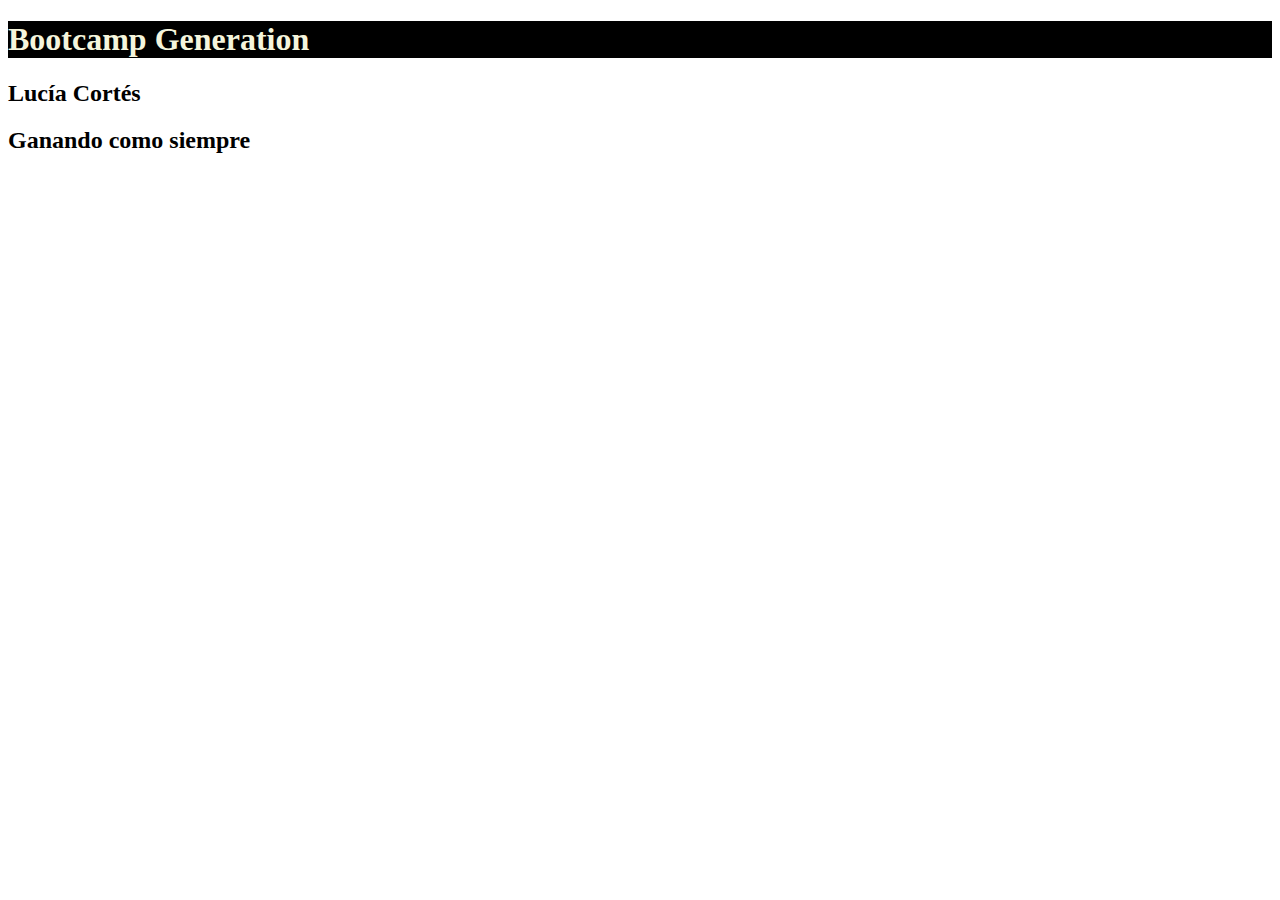
==== Saludo/index.html @ 9046a684 "proyecto saludo" ====
<!DOCTYPE html>
<html lang="es">
<head>
    <meta charset="UTF-8">
    <meta http-equiv="X-UA-Compatible" content="IE=edge">
    <meta name="viewport" content="width=device-width, initial-scale=1.0">
    <title>Saludo CH14</title>
    <link rel="stylesheet" href="style.css">
    
</head>
<body>
    <h1>Bootcamp Generation</h1>
    <h2>Lucía Cortés</h2>
    <h2>Ganando como siempre</h2>

<script src="script.js"></script>

</body>
</html>
---- Saludo/style.css ----
h1 {
    background-color: black;
    color:beige;
}
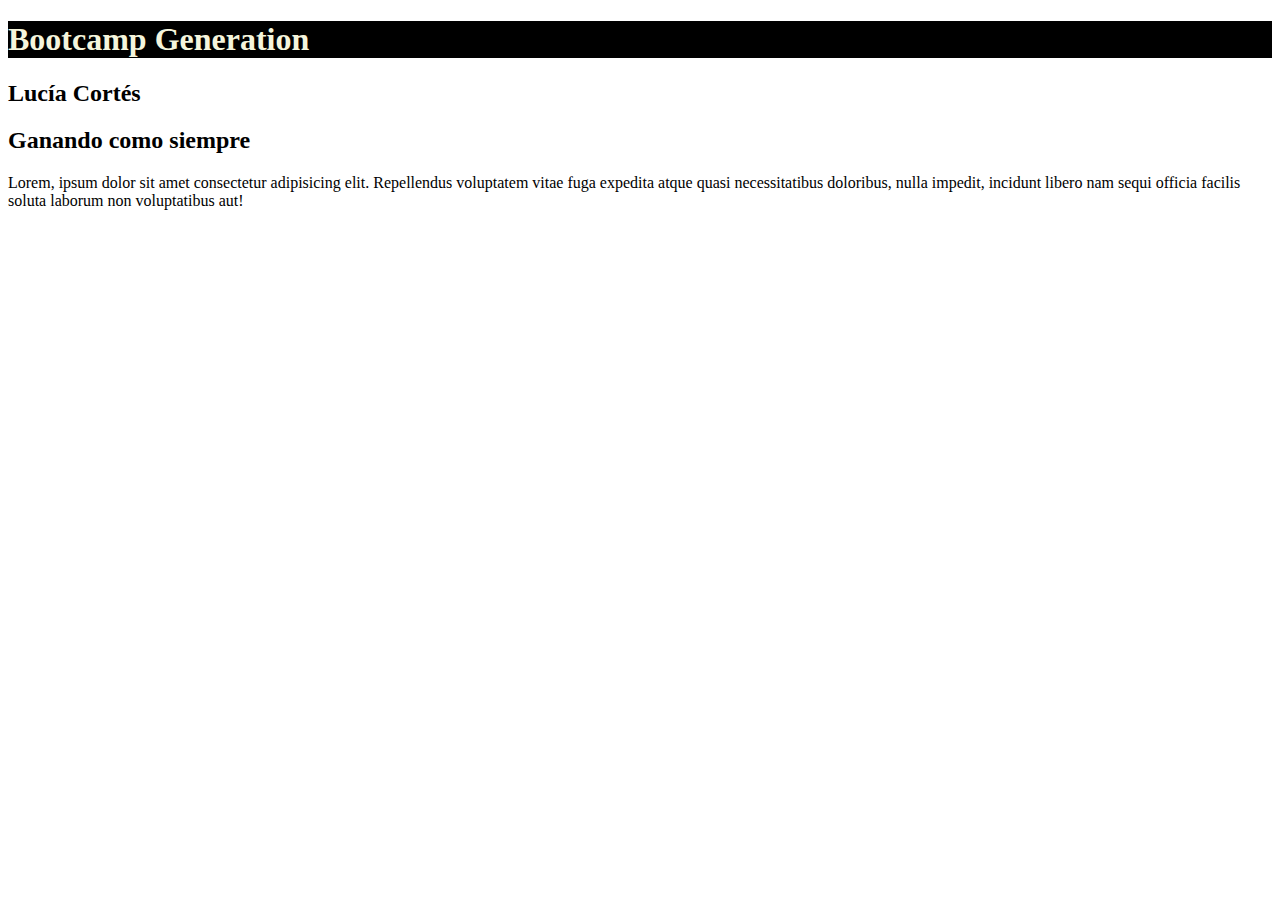
==== commit caff9a60: "mensaje dinámico" ====
--- a/Saludo/index.html
+++ b/Saludo/index.html
@@ -6,14 +6,14 @@
     <meta name="viewport" content="width=device-width, initial-scale=1.0">
     <title>Saludo CH14</title>
     <link rel="stylesheet" href="style.css">
-    
+
 </head>
 <body>
     <h1>Bootcamp Generation</h1>
     <h2>Lucía Cortés</h2>
     <h2>Ganando como siempre</h2>
-
-<script src="script.js"></script>
-
+    <p>Lorem, ipsum dolor sit amet consectetur adipisicing elit. Repellendus voluptatem vitae fuga expedita atque quasi necessitatibus doloribus, nulla impedit, incidunt libero nam sequi officia facilis soluta laborum non voluptatibus aut!</p>
+    <p></p>
+    <script src="script.js"></script>
 </body>
 </html>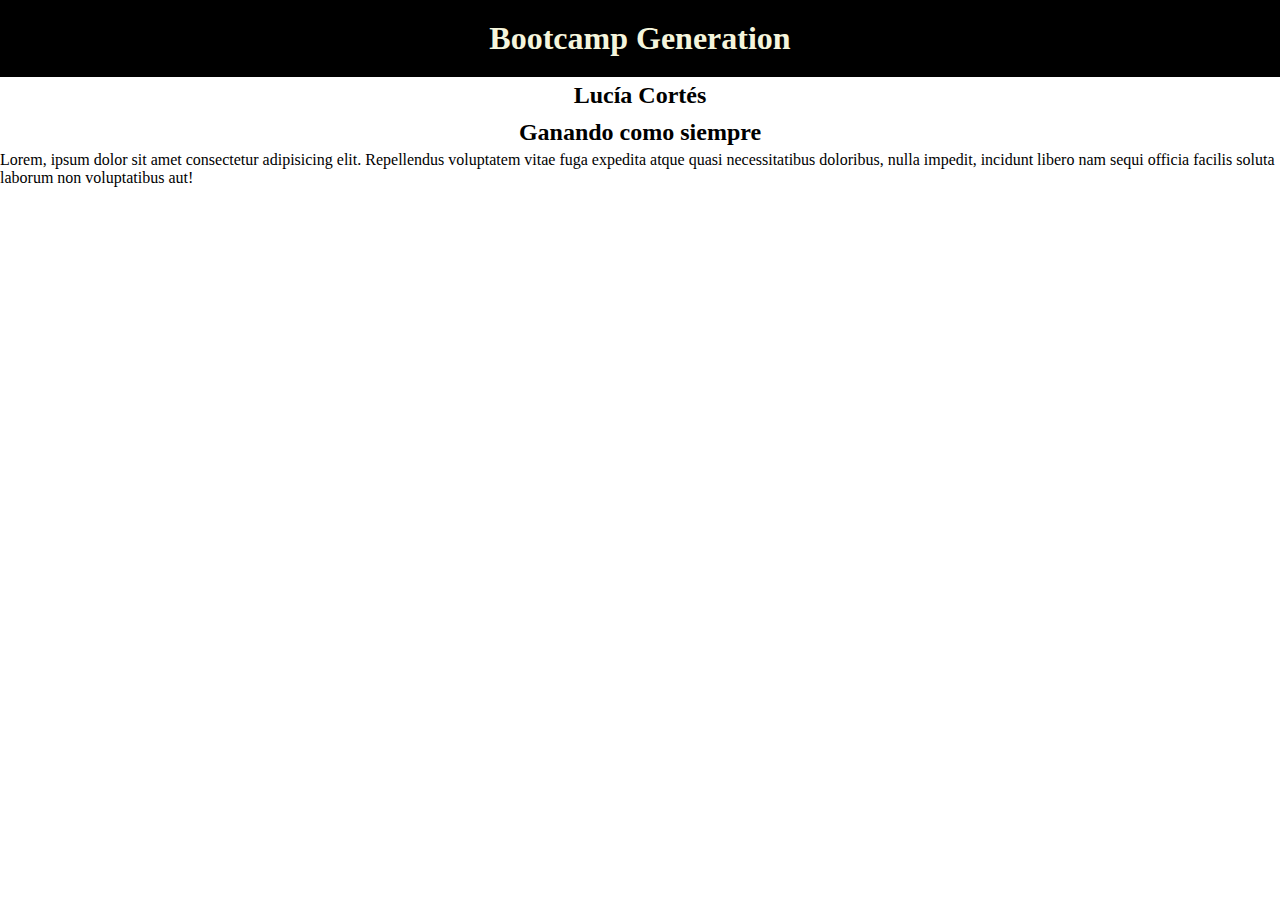
==== commit 05cfb62c: "cambio de estilo" ====
--- a/Saludo/index.html
+++ b/Saludo/index.html
@@ -13,7 +13,8 @@
     <h2>Lucía Cortés</h2>
     <h2>Ganando como siempre</h2>
     <p>Lorem, ipsum dolor sit amet consectetur adipisicing elit. Repellendus voluptatem vitae fuga expedita atque quasi necessitatibus doloribus, nulla impedit, incidunt libero nam sequi officia facilis soluta laborum non voluptatibus aut!</p>
-    <p></p>
+    <!-- En esta parte relaciono mi html con mi script  -->
+    <!-- puedo escribir comentaron con shif alt a -->
     <script src="script.js"></script>
 </body>
 </html>--- a/Saludo/style.css
+++ b/Saludo/style.css
@@ -1,6 +1,17 @@
+* {
+    padding: 0;
+    margin: 0;
+}
 
-
+h2 {
+    padding: 5px;
+    text-align: center;
+}
+/* Se modifica el estilo del tag h1*/
 h1 {
     background-color: black;
-    color:beige;
-}+    color: beige;
+    padding: 20px;
+    text-align: center;
+}
+
